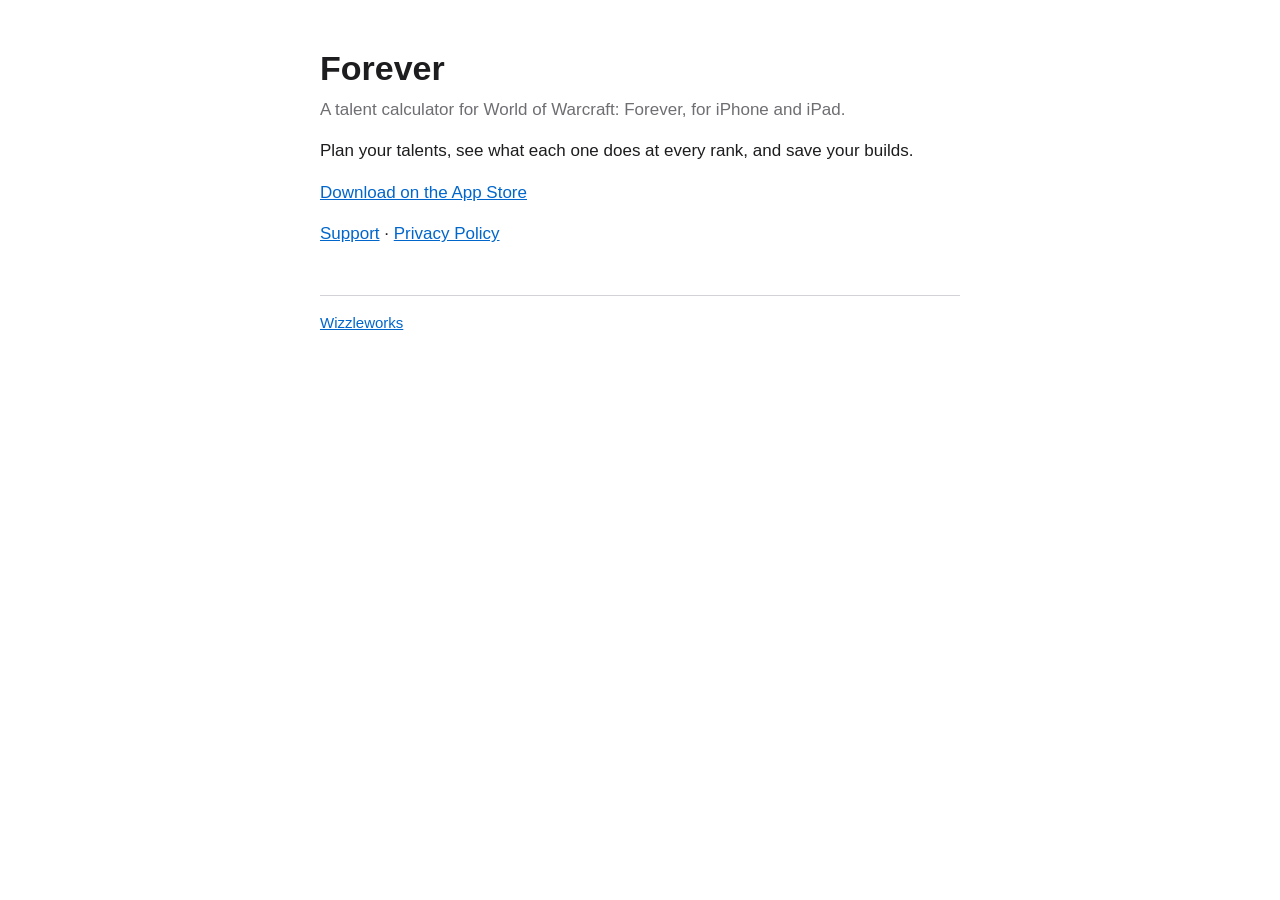
==== forever/index.html @ 26f4a0ea "Wizzleworks home page, and the Forever page with its support page and privacy policy." ====
<!doctype html>
<html lang="en">
<head>
<meta charset="utf-8">
<meta name="viewport" content="width=device-width, initial-scale=1">
<title>Forever</title>
<link rel="stylesheet" href="/style.css">
</head>
<body>
<main>
<h1>Forever</h1>
<p class="muted">A talent calculator for World of Warcraft: Forever, for iPhone and iPad.</p>
<p>Plan your talents, see what each one does at every rank, and save your builds.</p>
<p><a href="https://apps.apple.com/app/id6819359089">Download on the App Store</a></p>
<p><a href="/forever/support/">Support</a> · <a href="/forever/privacy/">Privacy Policy</a></p>
<footer><a href="/">Wizzleworks</a></footer>
</main>
</body>
</html>
---- style.css ----
:root {
  color-scheme: light dark;
  --text: #1d1d1f;
  --muted: #6e6e73;
  --background: #ffffff;
  --link: #0066cc;
  --rule: #d2d2d7;
}

@media (prefers-color-scheme: dark) {
  :root {
    --text: #f5f5f7;
    --muted: #a1a1a6;
    --background: #000000;
    --link: #2997ff;
    --rule: #424245;
  }
}

body {
  margin: 0;
  background: var(--background);
  color: var(--text);
  font: 17px/1.5 -apple-system, BlinkMacSystemFont, "Segoe UI", Helvetica, Arial, sans-serif;
}

main {
  max-width: 640px;
  margin: 0 auto;
  padding: 48px 16px 64px;
}

h1 {
  font-size: 34px;
  line-height: 1.2;
  margin: 0 0 8px;
}

h2 {
  font-size: 21px;
  margin: 32px 0 8px;
}

p, ul {
  margin: 0 0 16px;
}

a {
  color: var(--link);
}

.muted {
  color: var(--muted);
}

footer {
  margin-top: 48px;
  padding-top: 16px;
  border-top: 1px solid var(--rule);
  color: var(--muted);
  font-size: 15px;
}
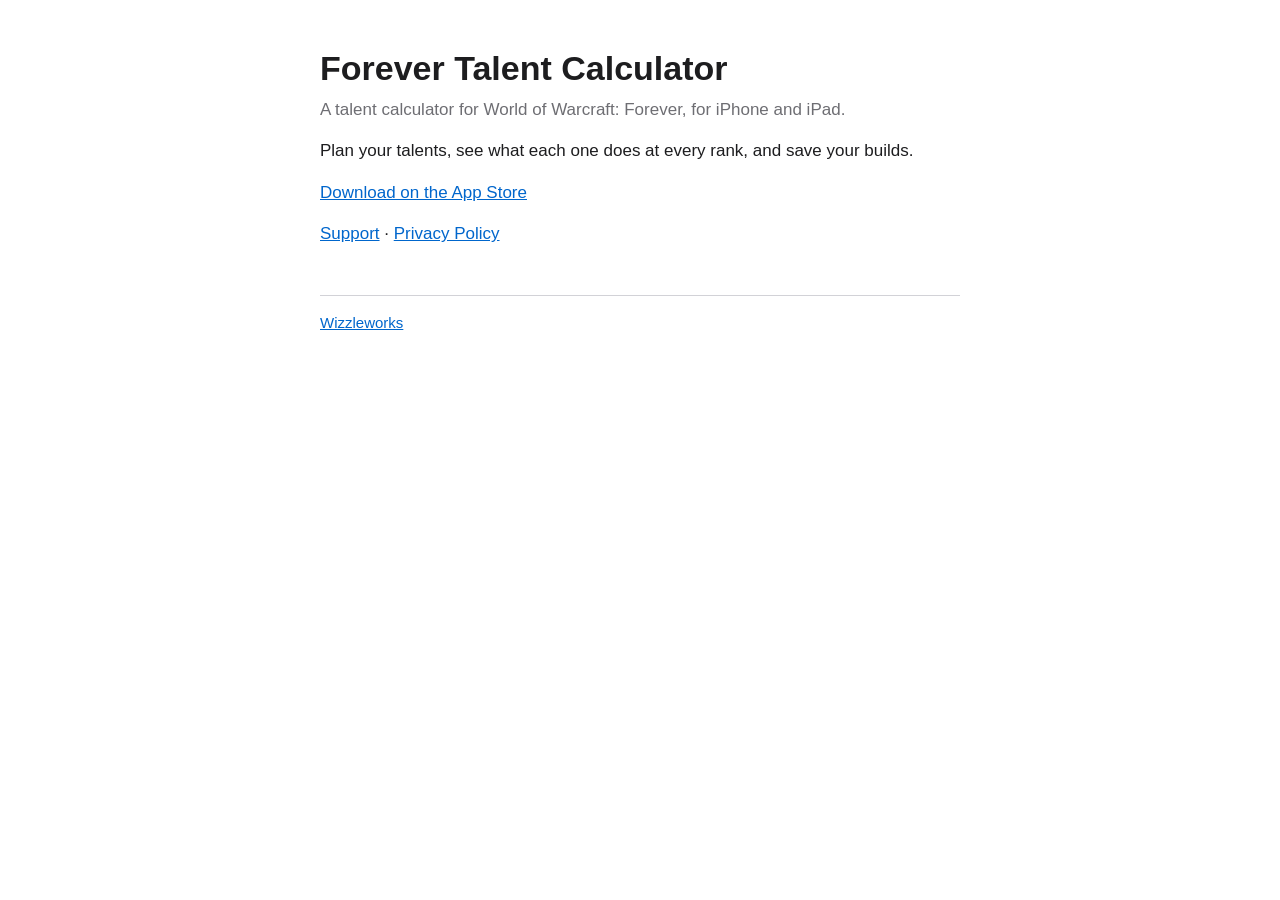
==== commit 3b3f276b: "The site names the app Forever Talent Calculator, as on the App Store." ====
--- a/forever/index.html
+++ b/forever/index.html
@@ -3,12 +3,12 @@
 <head>
 <meta charset="utf-8">
 <meta name="viewport" content="width=device-width, initial-scale=1">
-<title>Forever</title>
+<title>Forever Talent Calculator</title>
 <link rel="stylesheet" href="/style.css">
 </head>
 <body>
 <main>
-<h1>Forever</h1>
+<h1>Forever Talent Calculator</h1>
 <p class="muted">A talent calculator for World of Warcraft: Forever, for iPhone and iPad.</p>
 <p>Plan your talents, see what each one does at every rank, and save your builds.</p>
 <p><a href="https://apps.apple.com/app/id6819359089">Download on the App Store</a></p>
